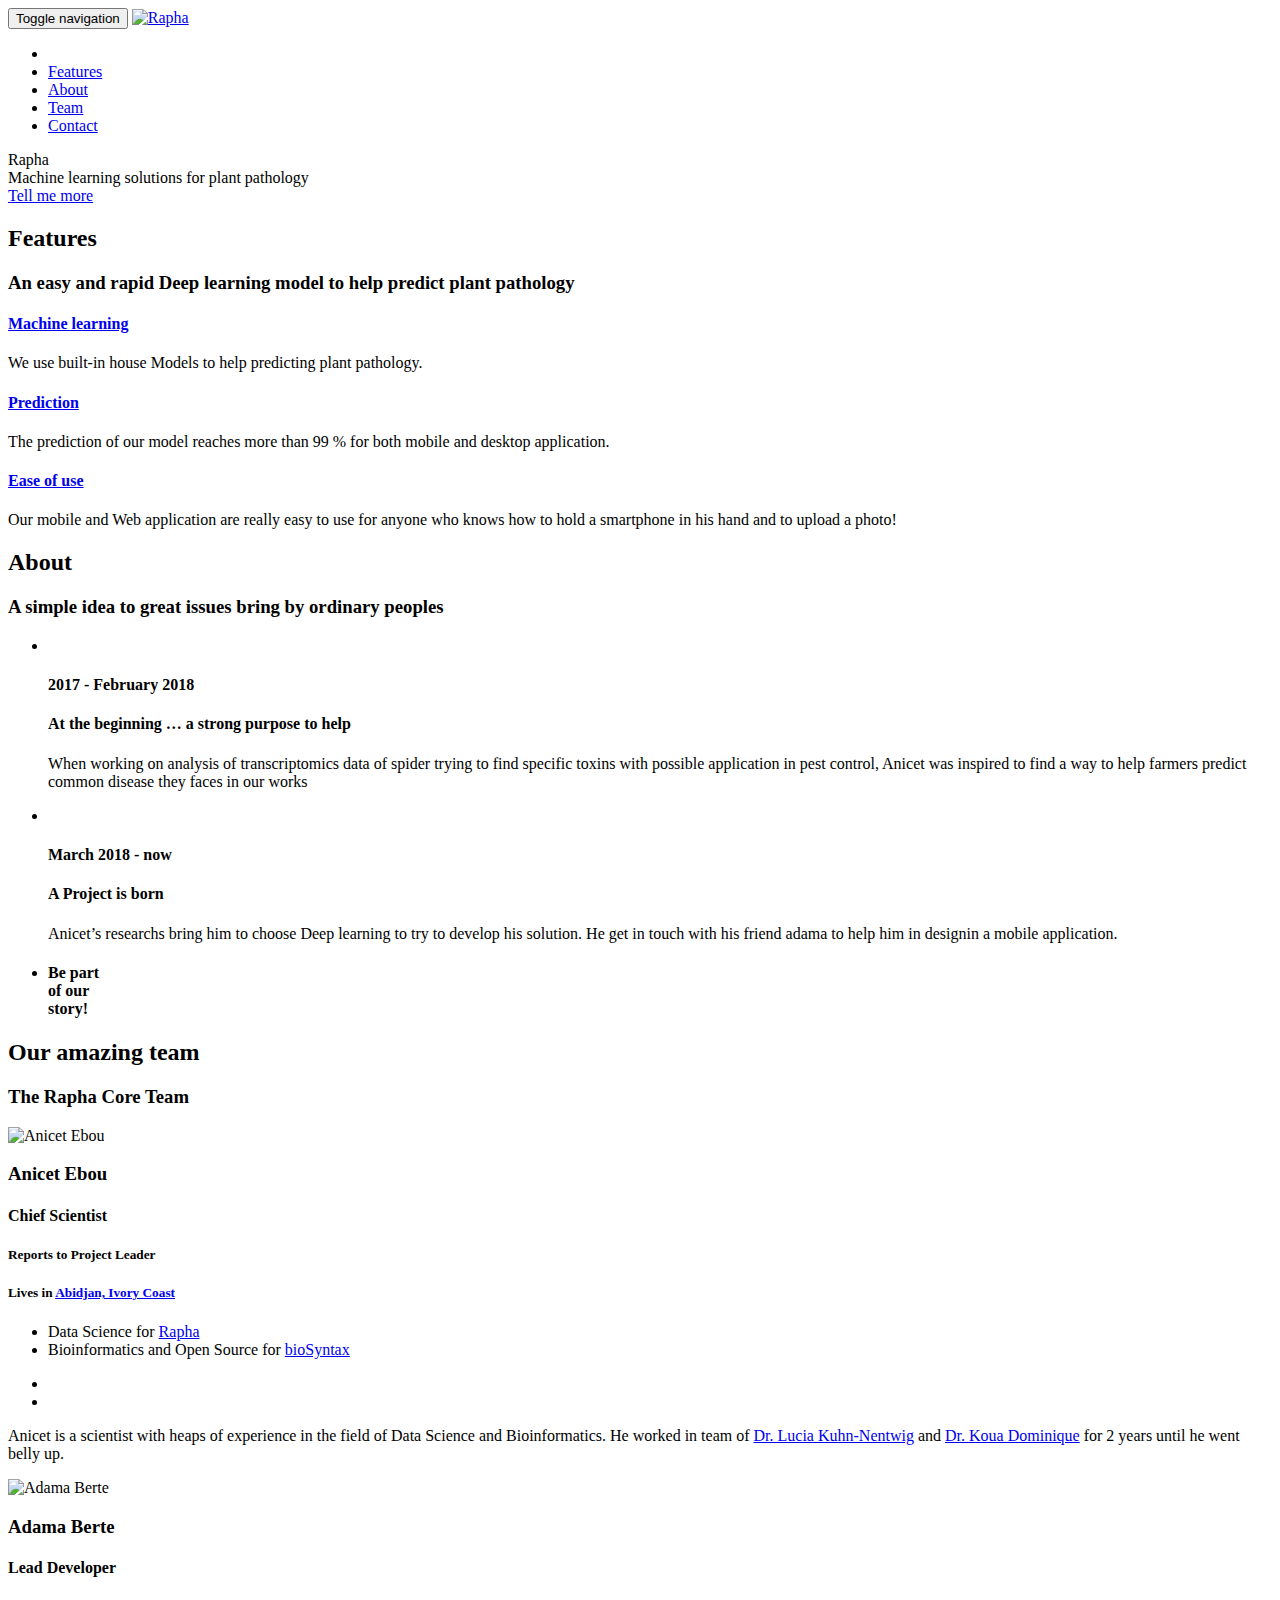
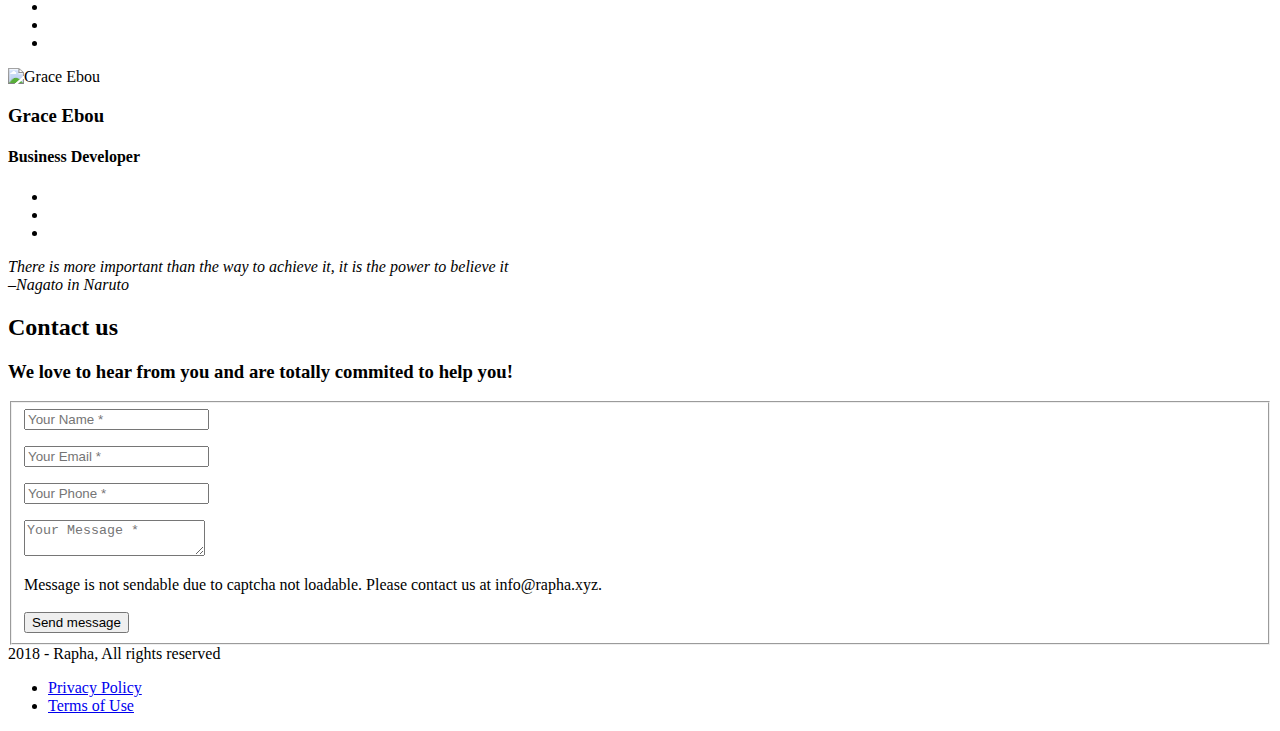
==== public/index.html @ 7f7ff2ad "First commit" ====
<!DOCTYPE html>
<html lang="en-us">

  <head>
  <meta charset="utf-8">
  <meta http-equiv="X-UA-Compatible" content="IE=edge">
  <meta name="viewport" content="width=device-width, initial-scale=1">
  <meta name="description" content="Deep learning for Plant Pathology">
  <meta name="author" content="The Rapha Project">
  <meta name="generator" content="Hugo 0.41" />
  <title>The Rapha Project</title>
  <!-- Stylesheets -->
  <link href="/css/bootstrap-v3.3.7/bootstrap.min.css" rel="stylesheet">
  <link href="/css/agency.css" rel="stylesheet">
  <link href="/css/jquery.form-validator-v2.3.44/theme-default.min.css" rel="stylesheet">

  

  <!-- Custom Fonts -->
  <link href="/font-awesome-v4.7.0/css/font-awesome.min.css" rel="stylesheet" type="text/css">

  
    <link href="//fonts.googleapis.com/css?family=Montserrat:400,700" rel="stylesheet" type="text/css">
    <link href="//fonts.googleapis.com/css?family=Kaushan+Script" rel="stylesheet" type="text/css">
    <link href="//fonts.googleapis.com/css?family=Droid+Serif:400,700,400italic,700italic" rel="stylesheet" type="text/css">
    <link href="//fonts.googleapis.com/css?family=Roboto+Slab:400,100,300,700" rel="stylesheet" type="text/css">
  

  
    <link rel="shortcut icon" type="image/x-icon" href="/The%20Rapha%20Project.jpg">
    <link rel="icon" type="image/x-icon" href="/The%20Rapha%20Project.jpg">
  

  <!-- HTML5 Shim and Respond.js IE8 support of HTML5 elements and media queries -->
  <!-- WARNING: Respond.js doesn't work if you view the page via file:// -->
  <!--[if lt IE 9]>
  <script src="https://oss.maxcdn.com/libs/html5shiv/3.7.0/html5shiv.js"></script>
  <script src="https://oss.maxcdn.com/libs/respond.js/1.4.2/respond.min.js"></script>
  <![endif]-->
</head>


  <body id="page-top" class="index">
    <!-- Navigation -->
<nav class="navbar navbar-default navbar-fixed-top">
  <div class="container">

    <!-- Brand and toggle get grouped for better mobile display -->
    <div class="navbar-header page-scroll">
      <button type="button" class="navbar-toggle" data-toggle="collapse" data-target="#bs-example-navbar-collapse-1">
        <span class="sr-only">Toggle navigation</span>
        <span class="icon-bar"></span>
        <span class="icon-bar"></span>
        <span class="icon-bar"></span>
      </button>
      
        <a class="navbar-brand page-scroll" href="/#page-top">
          
          <img src="/img/The%20Rapha%20Project.jpg" class="img-responsive" alt="Rapha">
        </a>
      

    </div>
    <!-- Collect the nav links, forms, and other content for toggling -->
    <div class="collapse navbar-collapse" id="bs-example-navbar-collapse-1">
      <ul class="nav navbar-nav navbar-right">
        <li class="hidden">
          <a href="/#page-top"></a>
        </li>

        

        
          <li>
            <a class="page-scroll" href="/#services">Features</a>
          </li>
        

        

        
          <li>
            <a class="page-scroll" href="/#about">About</a>
          </li>
        

        
          <li>
            <a class="page-scroll" href="/#team">Team</a>
          </li>
        

        
          <li>
            <a class="page-scroll" href="/#contact">Contact</a>
          </li>
        

        
      </ul>
    </div>
    <!-- /.navbar-collapse -->
  </div>
  <!-- /.container-fluid -->
</nav>

    <!-- Hero -->
<header>
  <div class="container">
    <div class="intro-text">
      <div class="intro-lead-in">Rapha</div>
      <div class="intro-heading">Machine learning solutions for plant pathology</div>
      <a href="#services" class="page-scroll btn btn-xl">Tell me more</a>
    </div>
  </div>
</header>


    
      <!-- Services -->
<section id="services">
  <div class="container">
    <div class="row">
      <div class="col-lg-12 text-center">
        <h2 class="section-heading">Features</h2>
        <h3 class="section-subheading text-muted">An easy and rapid Deep learning model to help predict plant pathology</h3>
      </div>
    </div>
    
      <div class="row text-center">
        
          <div class="col-md-4">
            <span class="fa-stack fa-4x">
              <i class="fa fa-circle fa-stack-2x text-primary"></i>
              <i class="fa fa-cogs fa-stack-1x fa-inverse"></i>
            </span>
            <h4 class="service-heading"><a href="/">Machine learning</a></h4>
            <p class="text-muted">We use built-in house Models to help predicting plant pathology.</p>
          </div>
        
          <div class="col-md-4">
            <span class="fa-stack fa-4x">
              <i class="fa fa-circle fa-stack-2x text-primary"></i>
              <i class="fa fa-cog fa-stack-1x fa-inverse"></i>
            </span>
            <h4 class="service-heading"><a href="/">Prediction</a></h4>
            <p class="text-muted">The prediction of our model reaches more than 99 % for both mobile and desktop application.</p>
          </div>
        
          <div class="col-md-4">
            <span class="fa-stack fa-4x">
              <i class="fa fa-circle fa-stack-2x text-primary"></i>
              <i class="fa fa-plus-square fa-stack-1x fa-inverse"></i>
            </span>
            <h4 class="service-heading"><a href="/">Ease of use</a></h4>
            <p class="text-muted">Our mobile and Web application are really easy to use for anyone who knows how to hold a smartphone in his hand and to upload a photo!</p>
          </div>
        
      </div>
    
  </div>
</section>

    

    

    
      <!-- About Section -->
<section id="about">
  <div class="container">
    <div class="row">
      <div class="col-lg-12 text-center">
        <h2 class="section-heading">About</h2>
        <h3 class="section-subheading text-muted">A simple idea to great issues bring by ordinary peoples</h3>
      </div>
    </div>
    <div class="row">
      <div class="col-lg-12">
        <ul class="timeline">

          
            <li >
              <div class="timeline-image">
                
                <img class="img-circle img-responsive" src="/img/about/1.jpg" alt="">
              </div>
              <div class="timeline-panel">
                <div class="timeline-heading">
                  <h4>2017 - February 2018</h4>
                  <h4 class="subheading">At the beginning &hellip; a strong purpose to help</h4>
                </div>
                <div class="timeline-body">
                  <p class="text-muted">When working on analysis of transcriptomics data of spider trying to find specific toxins with possible application in pest control, Anicet was inspired to find a way to help farmers predict common disease they faces in our works</p>
                </div>
              </div>
            </li>
          
            <li class="timeline-inverted" >
              <div class="timeline-image">
                
                <img class="img-circle img-responsive" src="/img/about/3.jpg" alt="">
              </div>
              <div class="timeline-panel">
                <div class="timeline-heading">
                  <h4>March 2018 - now</h4>
                  <h4 class="subheading">A Project is born</h4>
                </div>
                <div class="timeline-body">
                  <p class="text-muted">Anicet&rsquo;s researchs bring him to choose Deep learning to try to develop his solution. He get in touch with his friend adama to help him in designin a mobile application.</p>
                </div>
              </div>
            </li>
          

          <li class="timeline-inverted">
            <div class="timeline-image">
              <h4>Be part<br>of our<br>story!</h4>
            </div>
          </li>
        </ul>
      </div>
    </div>
  </div>
</section>

    

    
      <!-- Team Section -->
<section id="team" class="bg-light-gray">
  <div class="container">
    <div class="row">
      <div class="col-lg-12 text-center">
        <h2 class="section-heading">Our amazing team</h2>
        <h3 class="section-subheading text-mutedwith ">The Rapha Core Team</h3>
      </div>
    </div>
    <div class="row flexbox">
      
        <div class="col-sm-4 col">
          <div class="team-member">
            
            <img src="/img/team/ae.png" class="img-responsive img-circle" alt="Anicet Ebou">
            <h3>Anicet Ebou</h3>

            
            <h4>Chief Scientist</h4>
            
            
            <h5 class="report">Reports to Project Leader</h5>
            

            
            <h5>Lives in <a href="https://www.google.com/maps/@5.3484342,-4.1197518,11z">Abidjan, Ivory Coast</a></h5>
            

            
            <ul>
              
                <li>Data Science for <a href="http://rapha.xyz">Rapha</a></li>
              
                <li>Bioinformatics  and Open Source for <a href="https://biosyntax.org">bioSyntax</a></li>
              
            </ul>
            

            <ul class="list-inline social-buttons">
              
                <li><a href="https://twitter.com/anicetebou"><i class="fa fa-twitter"></i></a></li>
              
                <li><a href="https://www.linkedin.com/in/anicet-ebou-7b7102b4/"><i class="fa fa-linkedin"></i></a></li>
              
            </ul>

            
            <p class="team-bio">Anicet is a scientist with heaps of experience in the field of Data Science and Bioinformatics. He worked in team of <a href="http://www.ecol.iee.unibe.ch/about_us/staff/dr_kuhn_nentwig_lucia/index_eng.html">Dr. Lucia Kuhn-Nentwig</a> and <a href="http://www.ecol.iee.unibe.ch/about_us/staff/dr_koua_dominique/index_eng.html">Dr. Koua Dominique</a> for 2 years until he went belly up.</p>
            

          </div>
        </div>
      
        <div class="col-sm-4 col">
          <div class="team-member">
            
            <img src="/img/team/ab.png" class="img-responsive img-circle" alt="Adama Berte">
            <h3>Adama Berte</h3>

            
            <h4>Lead Developer</h4>
            
            

            

            

            <ul class="list-inline social-buttons">
              
                <li><a href="#"><i class="fa fa-twitter"></i></a></li>
              
                <li><a href="#"><i class="fa fa-facebook"></i></a></li>
              
                <li><a href="#"><i class="fa fa-linkedin"></i></a></li>
              
            </ul>

            

          </div>
        </div>
      
        <div class="col-sm-4 col">
          <div class="team-member">
            
            <img src="/img/team/ge.png" class="img-responsive img-circle" alt="Grace Ebou">
            <h3>Grace Ebou</h3>

            
            <h4>Business Developer</h4>
            
            

            

            

            <ul class="list-inline social-buttons">
              
                <li><a href="#"><i class="fa fa-twitter"></i></a></li>
              
                <li><a href="#"><i class="fa fa-facebook"></i></a></li>
              
                <li><a href="#"><i class="fa fa-linkedin"></i></a></li>
              
            </ul>

            

          </div>
        </div>
      
    </div>
    <div class="row">
      <div class="col-lg-8 col-lg-offset-2 text-center">
        <p class="large text-muted"><em>There is more important than the way to achieve it, it is the power to believe it <br />&ndash;Nagato in Naruto</em></p>
      </div>
    </div>
  </div>
</section>

    

    

    
      
<!-- Contact Section -->

<section id="contact">
  <div class="container">
    <div class="row">
      <div class="col-lg-12 text-center">

        
        <h2 class="section-heading">Contact us</h2>
        

        
        <h3 class="section-subheading text-muted">We love to hear from you and are totally commited to help you!</h3>
        

      </div>
    </div>
    <div class="row">
      <div class="col-lg-12">
        <form
          method="POST"
          name="sentMessage"
          id="contactForm" action="//formspree.io/info@rapha.xyz">

          <fieldset>
            <div class="row">
              <div class="col-md-6">

                
                <div class="form-group">
                  <input class="form-control" id="name" required="required" type="text" name="name" placeholder="Your Name *" data-validation-error-msg="Please enter your name.">
                  <p class="help-block text-danger"></p>
                </div>
                

                
                <div class="form-group">
                  <input class="form-control" id="email" required="required" type="email" name="email" placeholder="Your Email *" data-validation-error-msg="Please enter your email address.">
                  <p class="help-block text-danger"></p>
                </div>
                

                
                <div class="form-group">
                  <input class="form-control" id="phone" required="required" type="number" name="phone" placeholder="Your Phone *" data-validation-error-msg="Please enter your phone number."></textarea>
                  <p class="help-block text-danger"></p>
                </div>
                
              </div>

              <div class="col-md-6">
              
                <div class="form-group">
                  <textarea class="form-control" id="message" required="required" name="message" placeholder="Your Message *" data-validation-error-msg="Please enter a message."></textarea>
                  <p class="help-block text-danger"></p>
                </div>
                

              </div>
              <div class="clearfix"></div>
              <div class="col-lg-12 text-center">
                <div class="text-success" id="success" style="display:none;">
                  
                    Thank you for awesomely contacting us.
                  
                </div>
                <div class="captcha-error text-danger" id="captcha-error">
                  Message is not sendable due to captcha not loadable. Please contact us at info@rapha.xyz.
                </div>
                <div class="text-danger" id="error" style="display:none;">
                  
                    Message could not be send. Please contact us at info@rapha.xyz instead.
                  
                </div><br />
                
                  <button type="submit" value="Submit" class="btn btn-xl">
                    Send message
                  </button>
                
              </div>
            </div>
            
          </fieldset>
        </form>
      </div>
    </div>
  </div>
</section>

    

    
      <!-- Footer section -->
<footer>
  <div class="container">
    <div class="row">
      <div class="col-md-4">
        <span class="copyright">2018 - Rapha, All rights reserved</span>
      </div>
      <div class="col-md-4">
        <ul class="list-inline social-buttons">

          

        </ul>
      </div>
      <div class="col-md-4">
        <ul class="list-inline quicklinks">

          
            <li><a href="#">Privacy Policy</a></li>
          
            <li><a href="#">Terms of Use</a></li>
          

        </ul>
      </div>
    </div>
  </div>
</footer>

    

    

    <!-- jQuery -->
<script src="/js/jquery-v3.3.1/jquery.min.js"></script>

<!-- Bootstrap Core -->
<script src="/js/bootstrap-v3.3.7/bootstrap.min.js"></script>

<!-- Form Validation -->
<script src="/js/jquery.form-validator-v2.3.44/jquery.form-validator.min.js"></script>

<!-- Custom Theme -->
<script src="/js/agency.js"></script>


<script>
var doNotTrack = false;
if (!doNotTrack) {
	window.ga=window.ga||function(){(ga.q=ga.q||[]).push(arguments)};ga.l=+new Date;
	ga('create', 'UA-111109114-1', 'auto');
	
	ga('send', 'pageview');
}
</script>
<script async src='//www.google-analytics.com/analytics.js'></script>








  </body>
</html>
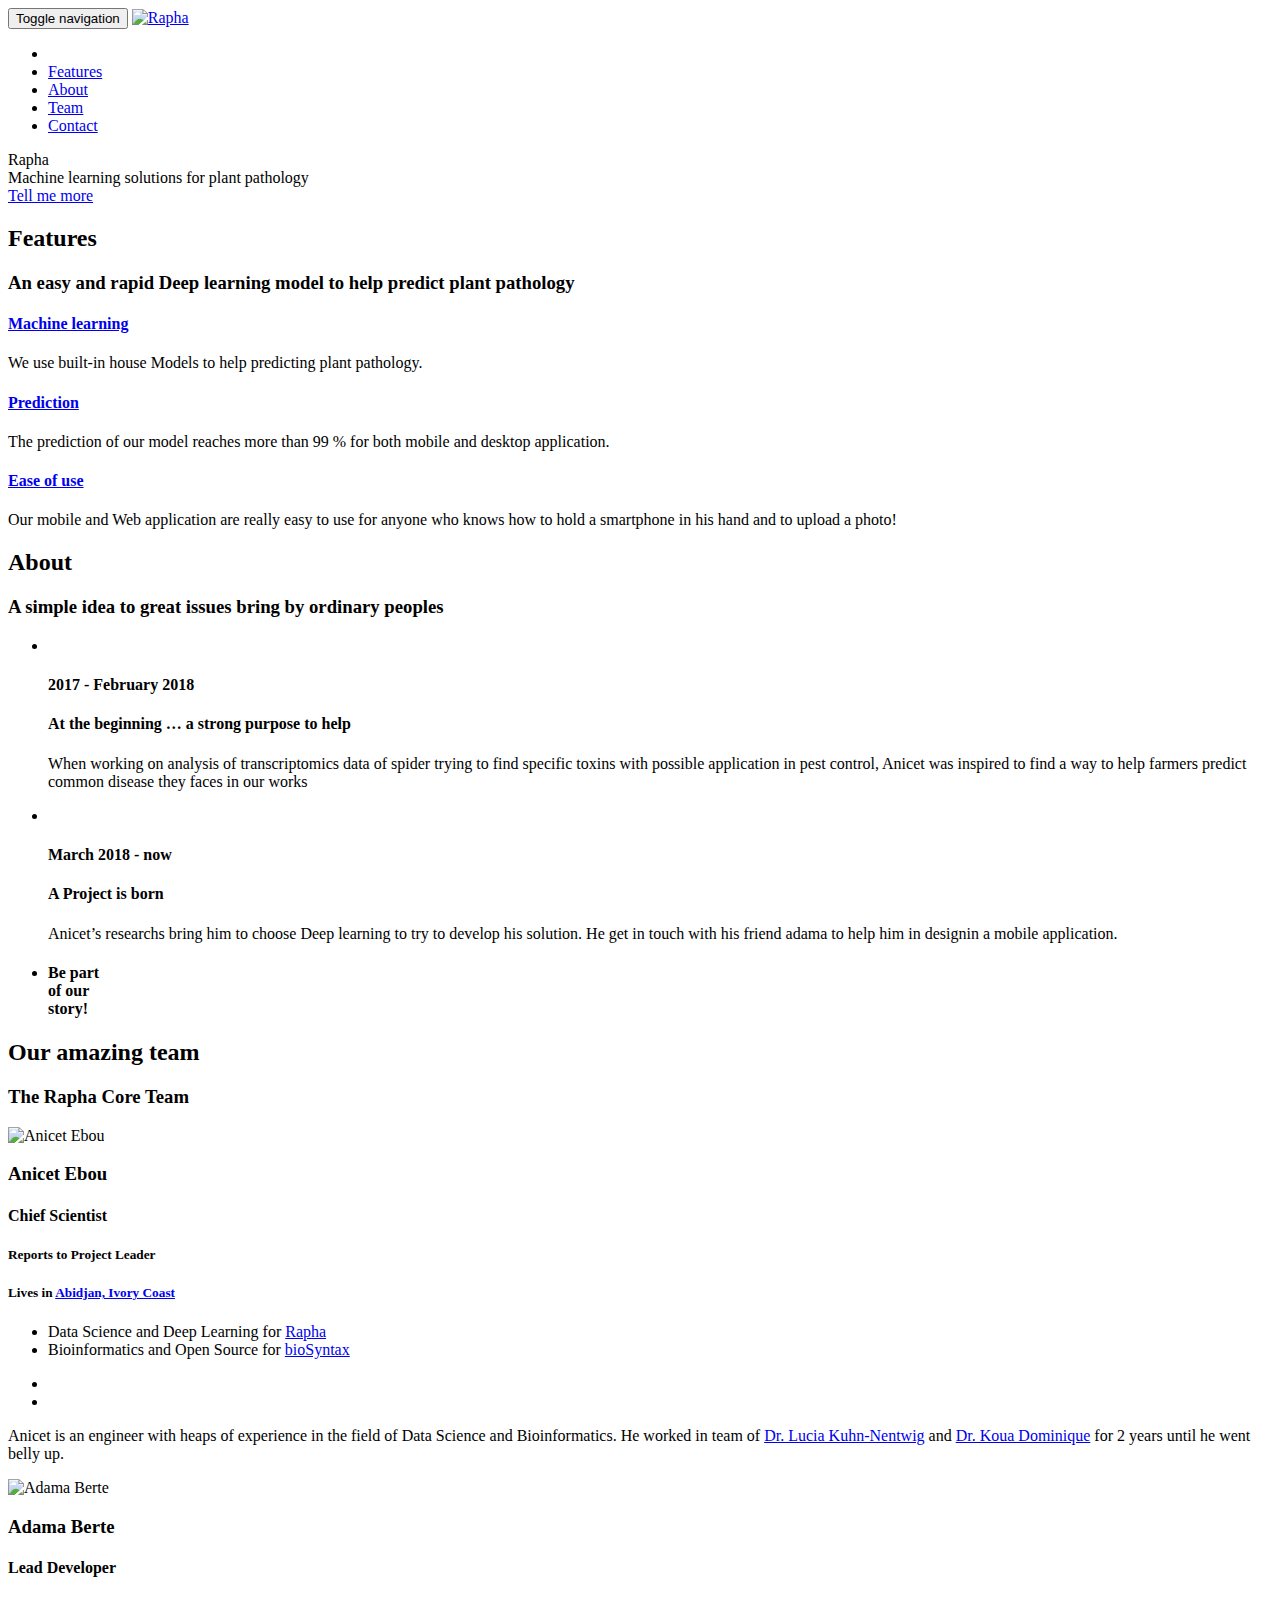
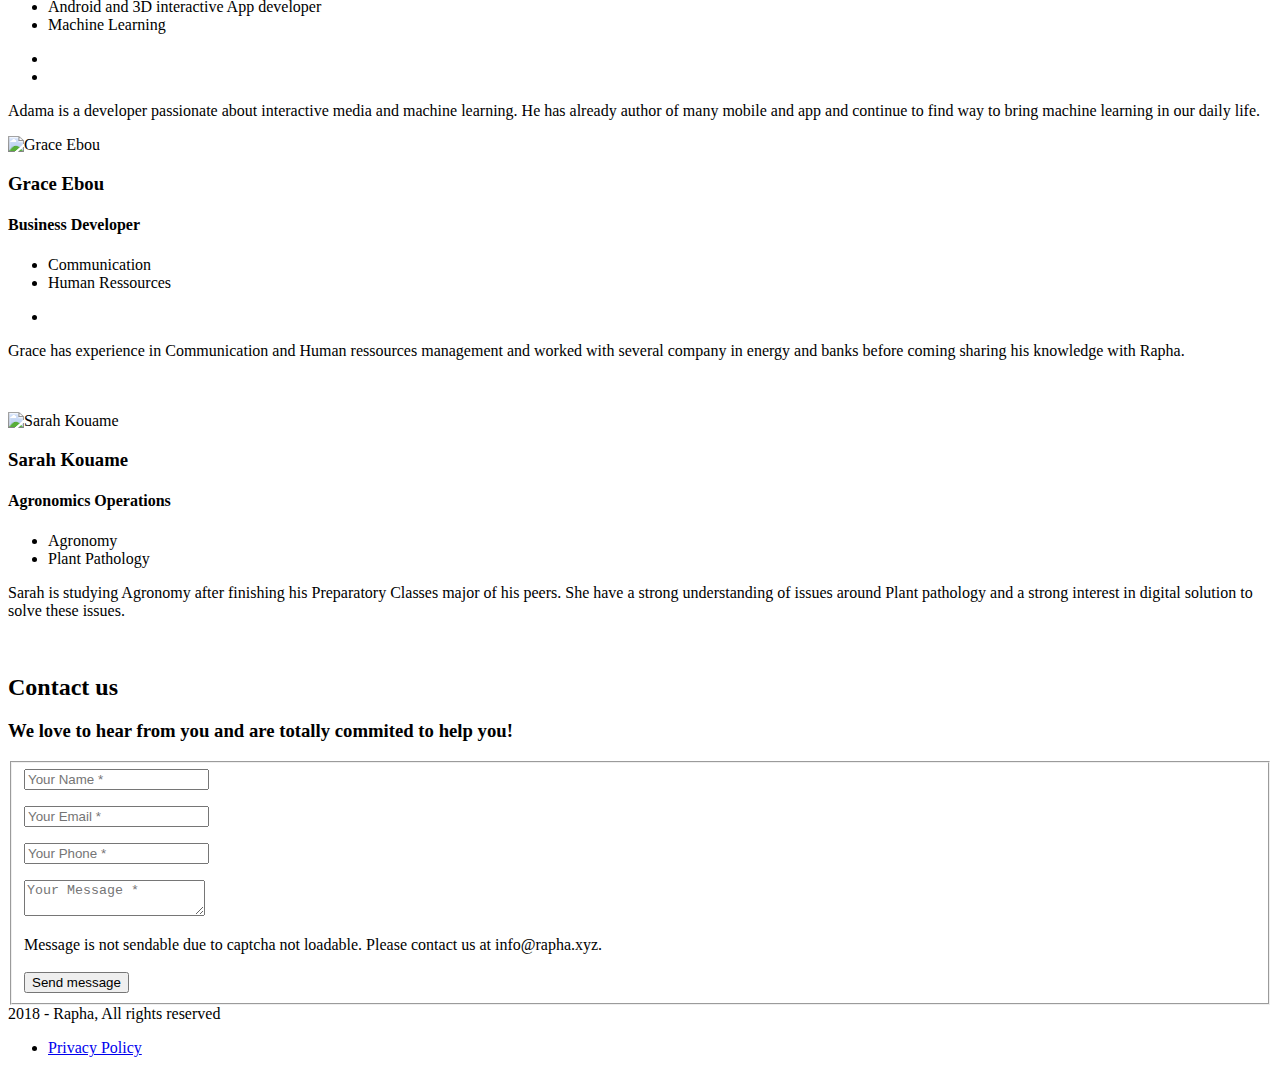
==== commit 7f5a69cb: "Some changes" ====
--- a/public/index.html
+++ b/public/index.html
@@ -7,8 +7,8 @@
   <meta name="viewport" content="width=device-width, initial-scale=1">
   <meta name="description" content="Deep learning for Plant Pathology">
   <meta name="author" content="The Rapha Project">
-  <meta name="generator" content="Hugo 0.41" />
-  <title>The Rapha Project</title>
+  <meta name="generator" content="Hugo 0.42.1" />
+  <title>Rapha</title>
   <!-- Stylesheets -->
   <link href="/css/bootstrap-v3.3.7/bootstrap.min.css" rel="stylesheet">
   <link href="/css/agency.css" rel="stylesheet">
@@ -258,7 +258,7 @@
             
             <ul>
               
-                <li>Data Science for <a href="http://rapha.xyz">Rapha</a></li>
+                <li>Data Science and Deep Learning for <a href="http://rapha.xyz">Rapha</a></li>
               
                 <li>Bioinformatics  and Open Source for <a href="https://biosyntax.org">bioSyntax</a></li>
               
@@ -274,7 +274,7 @@
             </ul>
 
             
-            <p class="team-bio">Anicet is a scientist with heaps of experience in the field of Data Science and Bioinformatics. He worked in team of <a href="http://www.ecol.iee.unibe.ch/about_us/staff/dr_kuhn_nentwig_lucia/index_eng.html">Dr. Lucia Kuhn-Nentwig</a> and <a href="http://www.ecol.iee.unibe.ch/about_us/staff/dr_koua_dominique/index_eng.html">Dr. Koua Dominique</a> for 2 years until he went belly up.</p>
+            <p class="team-bio">Anicet is an engineer with heaps of experience in the field of Data Science and Bioinformatics. He worked in team of <a href="http://www.ecol.iee.unibe.ch/about_us/staff/dr_kuhn_nentwig_lucia/index_eng.html">Dr. Lucia Kuhn-Nentwig</a> and <a href="http://www.ecol.iee.unibe.ch/about_us/staff/dr_koua_dominique/index_eng.html">Dr. Koua Dominique</a> for 2 years until he went belly up.</p>
             
 
           </div>
@@ -294,17 +294,25 @@
             
 
             
+            <ul>
+              
+                <li>Android and 3D interactive App developer</li>
+              
+                <li>Machine Learning</li>
+              
+            </ul>
+            
 
             <ul class="list-inline social-buttons">
               
-                <li><a href="#"><i class="fa fa-twitter"></i></a></li>
-              
-                <li><a href="#"><i class="fa fa-facebook"></i></a></li>
-              
-                <li><a href="#"><i class="fa fa-linkedin"></i></a></li>
-              
-            </ul>
-
+                <li><a href="https://twitter.com/BerteADA"><i class="fa fa-twitter"></i></a></li>
+              
+                <li><a href="https://www.linkedin.com/in/berteada/"><i class="fa fa-linkedin"></i></a></li>
+              
+            </ul>
+
+            
+            <p class="team-bio">Adama is a developer passionate about interactive media and machine learning. He has already author of many mobile and app and continue to find way to bring machine learning in our daily life.</p>
             
 
           </div>
@@ -324,26 +332,110 @@
             
 
             
+            <ul>
+              
+                <li>Communication</li>
+              
+                <li>Human Ressources</li>
+              
+            </ul>
+            
 
             <ul class="list-inline social-buttons">
               
-                <li><a href="#"><i class="fa fa-twitter"></i></a></li>
-              
-                <li><a href="#"><i class="fa fa-facebook"></i></a></li>
-              
-                <li><a href="#"><i class="fa fa-linkedin"></i></a></li>
-              
-            </ul>
-
+                <li><a href="https://twitter.com/PerfctGrace"><i class="fa fa-twitter"></i></a></li>
+              
+            </ul>
+
+            
+            <p class="team-bio">Grace has experience in Communication and Human ressources management and worked with several company in energy and banks before coming sharing his knowledge with Rapha.</p>
             
 
           </div>
         </div>
       
+        <div class="col-sm-4 col">
+          <div class="team-member">
+            
+            <img src="/img/team/" class="img-responsive img-circle" alt="">
+            <h3></h3>
+
+            
+            
+
+            
+
+            
+
+            <ul class="list-inline social-buttons">
+              
+            </ul>
+
+            
+
+          </div>
+        </div>
+      
+        <div class="col-sm-4 col">
+          <div class="team-member">
+            
+            <img src="/img/team/sk.png" class="img-responsive img-circle" alt="Sarah Kouame">
+            <h3>Sarah Kouame</h3>
+
+            
+            <h4>Agronomics Operations</h4>
+            
+            
+
+            
+
+            
+            <ul>
+              
+                <li>Agronomy</li>
+              
+                <li>Plant Pathology</li>
+              
+            </ul>
+            
+
+            <ul class="list-inline social-buttons">
+              
+            </ul>
+
+            
+            <p class="team-bio">Sarah is studying Agronomy after finishing his Preparatory Classes major of his peers. She have a strong understanding of issues around Plant pathology and a strong interest in digital solution to solve these issues.</p>
+            
+
+          </div>
+        </div>
+      
+        <div class="col-sm-4 col">
+          <div class="team-member">
+            
+            <img src="/img/team/" class="img-responsive img-circle" alt="">
+            <h3></h3>
+
+            
+            
+
+            
+
+            
+
+            <ul class="list-inline social-buttons">
+              
+            </ul>
+
+            
+
+          </div>
+        </div>
+      
     </div>
     <div class="row">
       <div class="col-lg-8 col-lg-offset-2 text-center">
-        <p class="large text-muted"><em>There is more important than the way to achieve it, it is the power to believe it <br />&ndash;Nagato in Naruto</em></p>
+        <p class="large text-muted"></p>
       </div>
     </div>
   </div>
@@ -377,7 +469,7 @@
         <form
           method="POST"
           name="sentMessage"
-          id="contactForm" action="//formspree.io/info@rapha.xyz">
+          id="contactForm" netlify>
 
           <fieldset>
             <div class="row">
@@ -430,9 +522,20 @@
                   
                 </div><br />
                 
-                  <button type="submit" value="Submit" class="btn btn-xl">
-                    Send message
-                  </button>
+                  <div class="g-recaptcha-container">
+                    <span class="g-recaptcha-filler"></span>
+                    <button
+                      type="submit"
+                      value="Submit"
+                      class="g-recaptcha btn btn-xl"
+                      data-sitekey="6LcP-V4UAAAAAJvLPy-xerP8CLEmw50j_8Rq47oj"
+                      data-size="invisible"
+                      data-badge="inline"
+                      data-callback="onContactCaptcha">
+                      Send message
+                    </button>
+                    <span class="filler"></span>
+                  </div>
                 
               </div>
             </div>
@@ -465,9 +568,7 @@
         <ul class="list-inline quicklinks">
 
           
-            <li><a href="#">Privacy Policy</a></li>
-          
-            <li><a href="#">Terms of Use</a></li>
+            <li><a href="https://app.termly.io/document/privacy-policy/502190a4-e5e3-4e24-a93d-a0d2aed70fe2">Privacy Policy</a></li>
           
 
         </ul>
@@ -502,11 +603,13 @@
 	ga('send', 'pageview');
 }
 </script>
-<script async src='//www.google-analytics.com/analytics.js'></script>
-
-
-
-
+<script async src='https://www.google-analytics.com/analytics.js'></script>
+
+
+
+
+
+  <script src="https://www.google.com/recaptcha/api.js" async defer></script>
 
 
 
